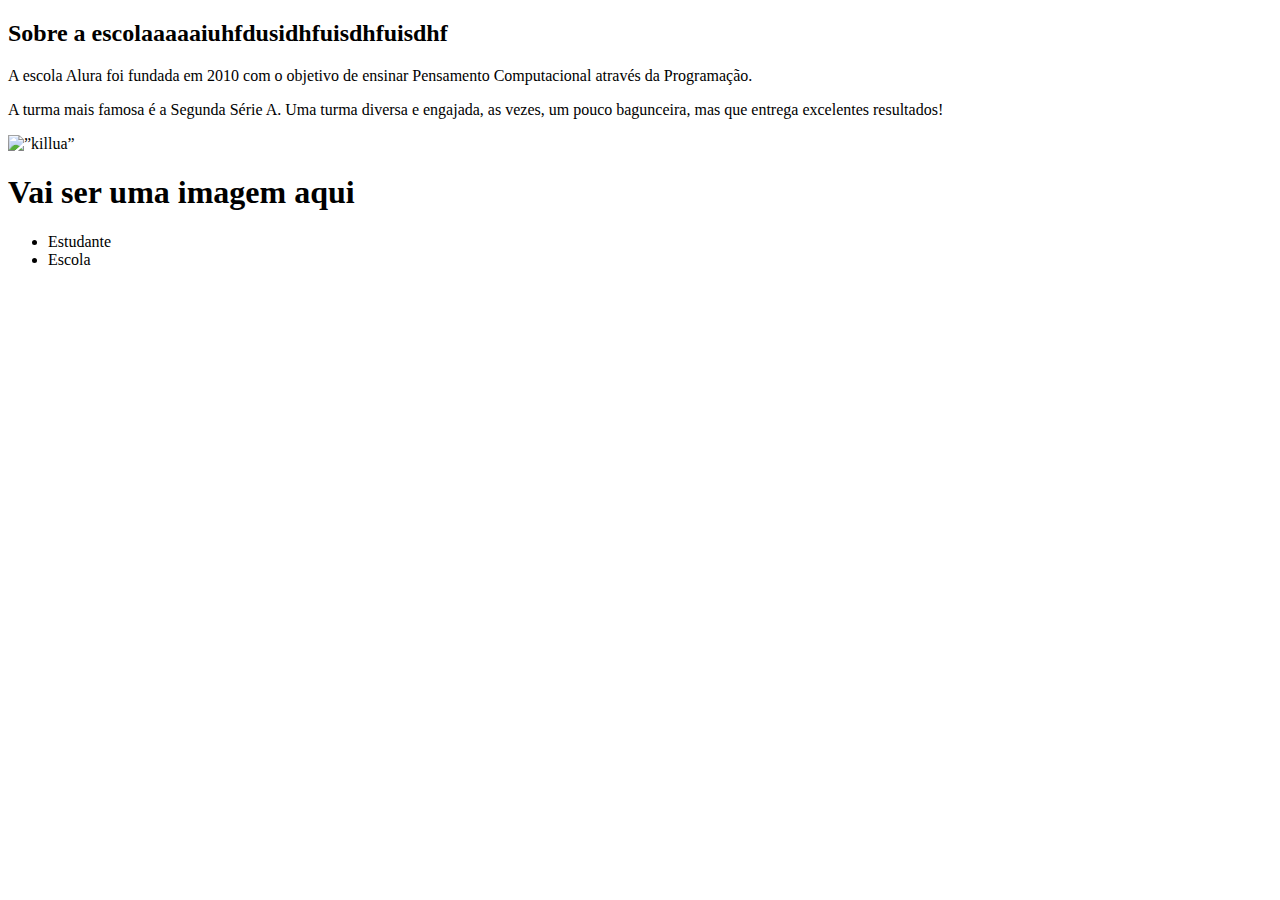
==== index.html @ e5a9a650 "Add files via upload" ====
<!DOCTYPE html>
<html lang="en">
<head>
    <meta charset="UTF-8">
    <meta http-equiv="X-UA-Compatible" content="IE=edge">
    <meta name="viewport" content="width=device-width, initial-scale=1.0">
    <title>Document</title>
</head>
<body>
    <header>
        <section Class="Escola">
            <div class=”escola-conteudo”></div>   
            <h2 class="Escola-título"> Sobre a escolaaaaaiuhfdusidhfuisdhfuisdhf</h2>
                <p class="Escola-texto-um"></p> A escola Alura foi fundada em 2010 com o objetivo de ensinar Pensamento Computacional através da Programação. 
            
                <p class="Escola-texto-dois">A turma mais famosa é a Segunda Série A. Uma turma diversa e engajada, as vezes, um pouco bagunceira, mas que entrega excelentes resultados!</p>
            </div>
                <img src=”asdasd.jpeg” alt =”killua”>
                
            
        </section>
        <h1>Vai ser uma imagem aqui</h1>
        <ul>
        <li>Estudante</li>
        <li>Escola</li>
        </ul>
        </header>
</body>
</html>
<title>Document</title>
<link rel=”stylesheet” href=”style.css”>
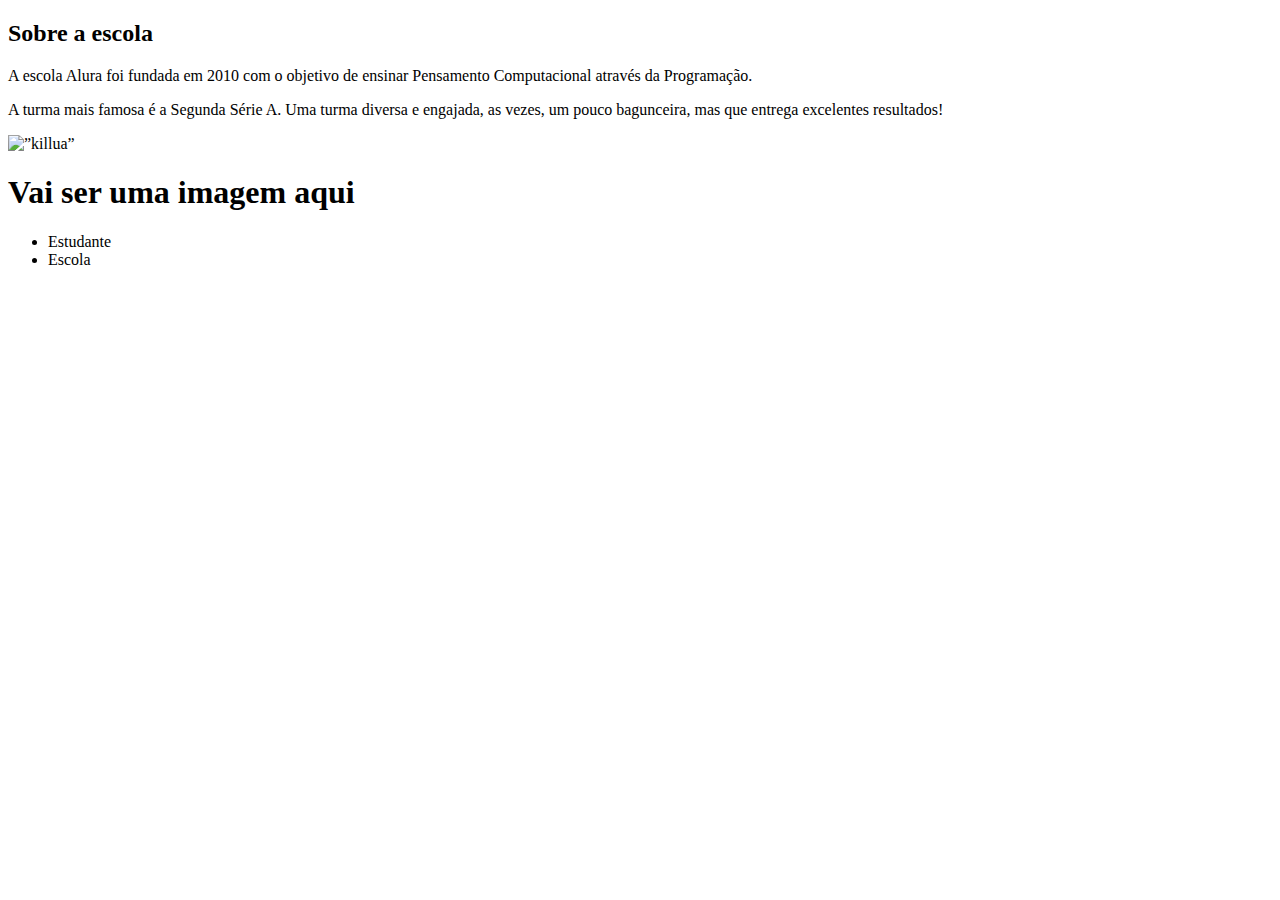
==== commit ec2713ac: "Update index.html" ====
--- a/index.html
+++ b/index.html
@@ -11,7 +11,7 @@
     <header>
         <section Class="Escola">
             <div class=”escola-conteudo”></div>   
-            <h2 class="Escola-título"> Sobre a escolaaaaaiuhfdusidhfuisdhfuisdhf</h2>
+            <h2 class="Escola-título"> Sobre a escola</h2>
                 <p class="Escola-texto-um"></p> A escola Alura foi fundada em 2010 com o objetivo de ensinar Pensamento Computacional através da Programação. 
             
                 <p class="Escola-texto-dois">A turma mais famosa é a Segunda Série A. Uma turma diversa e engajada, as vezes, um pouco bagunceira, mas que entrega excelentes resultados!</p>
@@ -29,4 +29,4 @@
 </body>
 </html>
 <title>Document</title>
-<link rel=”stylesheet” href=”style.css”>+<link rel=”stylesheet” href=”style.css”>
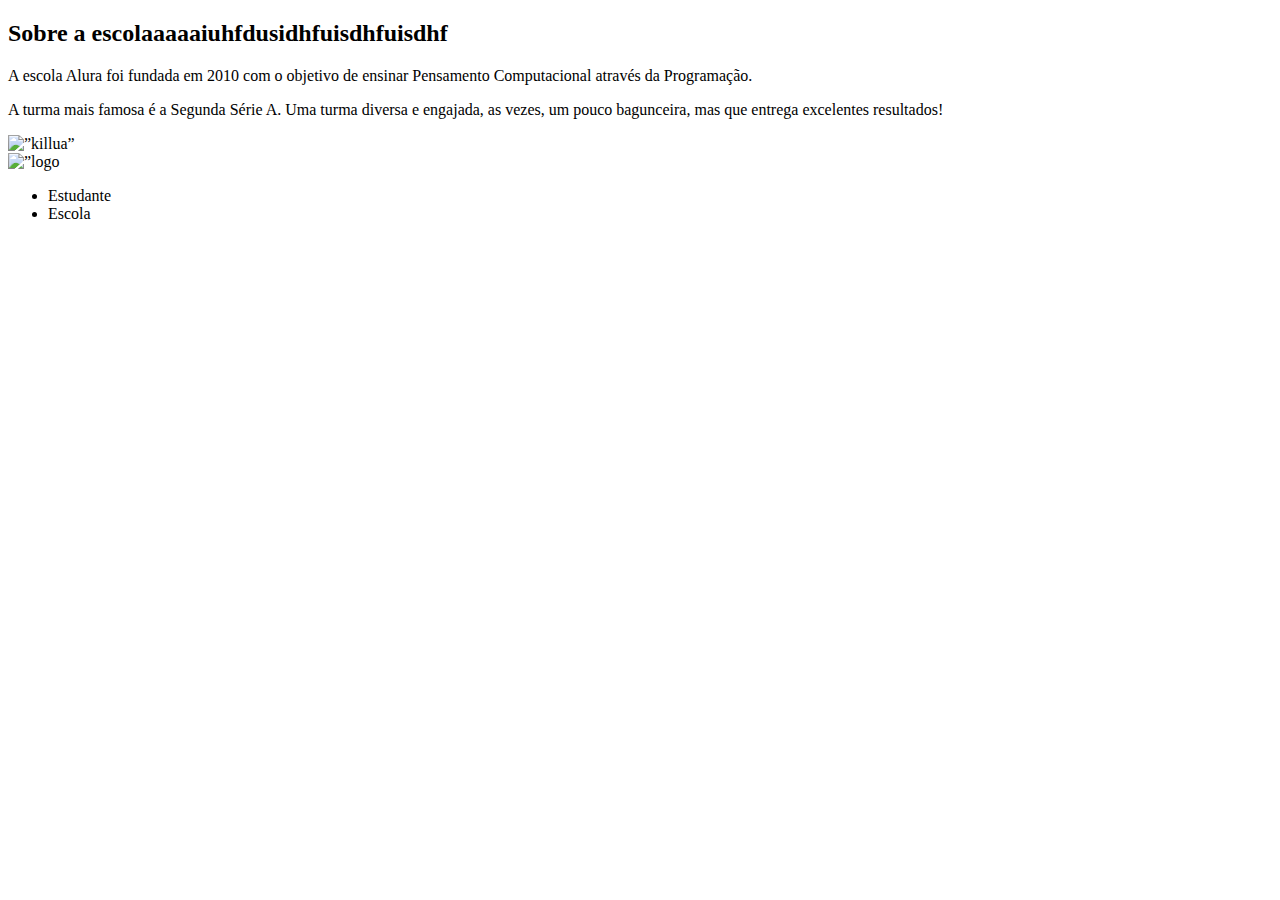
==== commit f72f07d0: "Update index.html" ====
--- a/index.html
+++ b/index.html
@@ -1,4 +1,3 @@
-
 <!DOCTYPE html>
 <html lang="en">
 <head>
@@ -11,7 +10,7 @@
     <header>
         <section Class="Escola">
             <div class=”escola-conteudo”></div>   
-            <h2 class="Escola-título"> Sobre a escola</h2>
+            <h2 class="Escola-título"> Sobre a escolaaaaaiuhfdusidhfuisdhfuisdhf</h2>
                 <p class="Escola-texto-um"></p> A escola Alura foi fundada em 2010 com o objetivo de ensinar Pensamento Computacional através da Programação. 
             
                 <p class="Escola-texto-dois">A turma mais famosa é a Segunda Série A. Uma turma diversa e engajada, as vezes, um pouco bagunceira, mas que entrega excelentes resultados!</p>
@@ -19,13 +18,13 @@
                 <img src=”asdasd.jpeg” alt =”killua”>
                 
             
-        </section>
-        <h1>Vai ser uma imagem aqui</h1>
-        <ul>
-        <li>Estudante</li>
-        <li>Escola</li>
-        </ul>
-        </header>
+                <header class=”cabecalho”>
+                    <img class=”cabecalho-imagem” src=”./img/alurastart logo 1.png” alt=”logo da alura
+                    start”>
+                    <ul class=”cabecalho-lista-item”>
+                        <li class=”cabecalho-lista-item”>Estudante</li>
+                        <li class=”cabecalho-lista-item”>Escola</li>
+                    </ul>
 </body>
 </html>
 <title>Document</title>
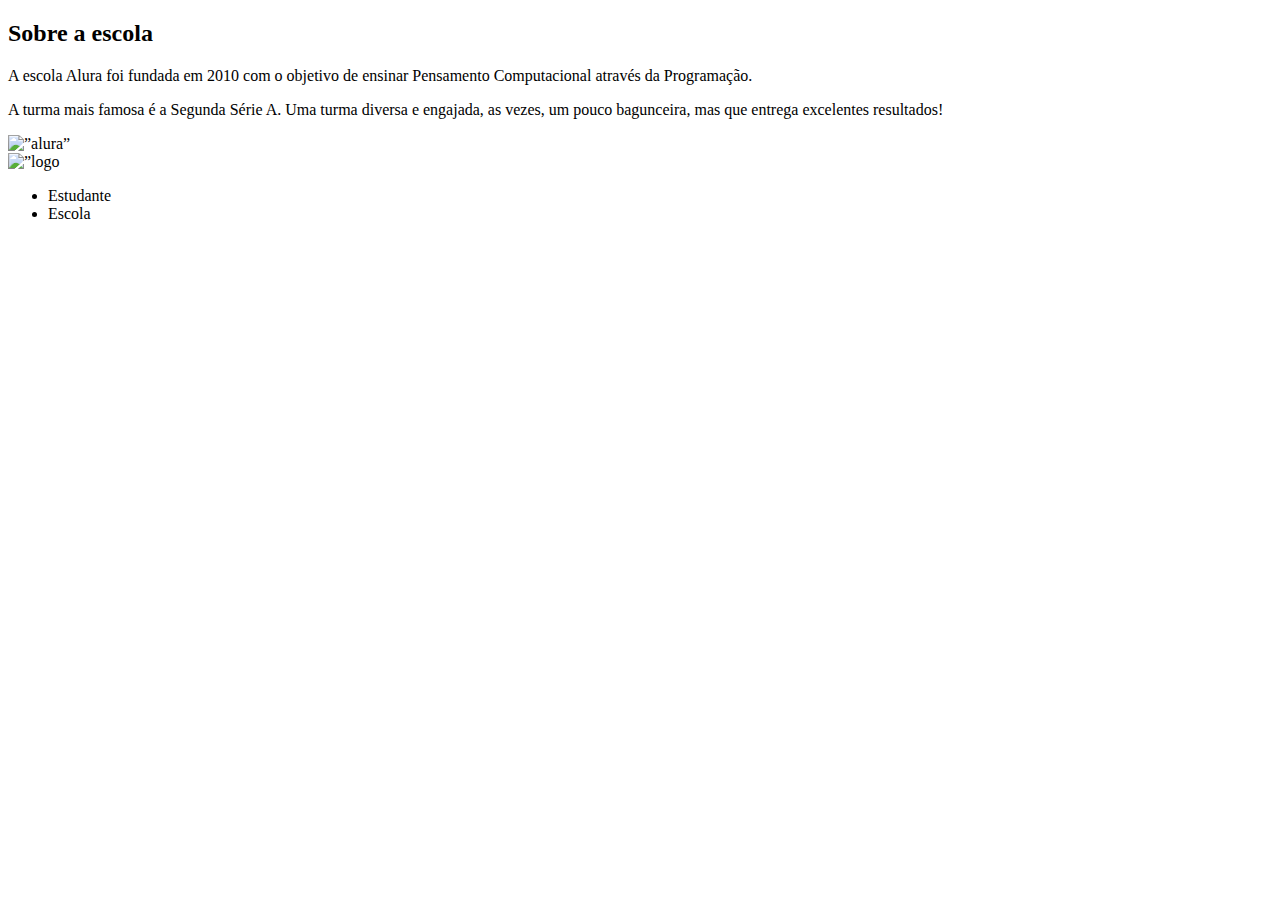
==== commit ccc151fa: "Update index.html" ====
--- a/index.html
+++ b/index.html
@@ -1,3 +1,4 @@
+
 <!DOCTYPE html>
 <html lang="en">
 <head>
@@ -10,12 +11,12 @@
     <header>
         <section Class="Escola">
             <div class=”escola-conteudo”></div>   
-            <h2 class="Escola-título"> Sobre a escolaaaaaiuhfdusidhfuisdhfuisdhf</h2>
+            <h2 class="Escola-título"> Sobre a escola</h2>
                 <p class="Escola-texto-um"></p> A escola Alura foi fundada em 2010 com o objetivo de ensinar Pensamento Computacional através da Programação. 
             
                 <p class="Escola-texto-dois">A turma mais famosa é a Segunda Série A. Uma turma diversa e engajada, as vezes, um pouco bagunceira, mas que entrega excelentes resultados!</p>
             </div>
-                <img src=”asdasd.jpeg” alt =”killua”>
+                <img src=””./img/alurastart” alt =”alura”>
                 
             
                 <header class=”cabecalho”>
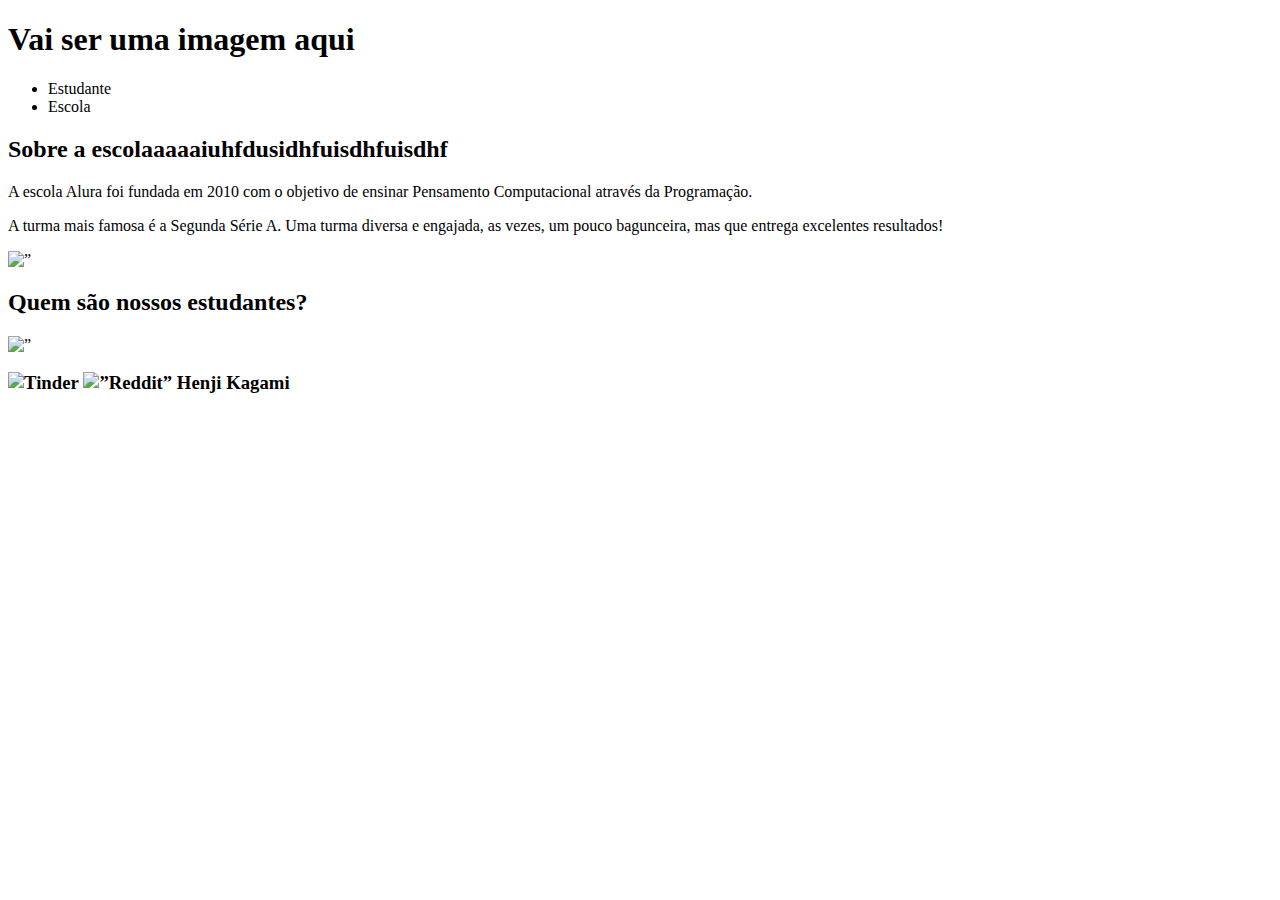
==== commit 9940e825: "Update index.html" ====
--- a/index.html
+++ b/index.html
@@ -1,4 +1,3 @@
-
 <!DOCTYPE html>
 <html lang="en">
 <head>
@@ -6,27 +5,43 @@
     <meta http-equiv="X-UA-Compatible" content="IE=edge">
     <meta name="viewport" content="width=device-width, initial-scale=1.0">
     <title>Document</title>
+    <link rel=”stylesheet” href=”style.css”>
+<link rel=”preconnect” href=”https://fonts.googleapis.com”>
+<link rel=”preconnect” href=”https://fonts.gstatic.com” crossorigin>
+<link href=”https://fonts.googleapis.com/
+css2?family=Inter:wght@700&family=Poppins:wght@400;700&display=swap”
+rel=”stylesheet”>
 </head>
 <body>
     <header>
+    
+        <h1>Vai ser uma imagem aqui</h1>
+        <ul>
+        <li>Estudante</li>
+        <li>Escola</li>
+        </ul>
+        </header>
         <section Class="Escola">
             <div class=”escola-conteudo”></div>   
-            <h2 class="Escola-título"> Sobre a escola</h2>
+            <h2 class="Escola-título"> Sobre a escolaaaaaiuhfdusidhfuisdhfuisdhf</h2>
                 <p class="Escola-texto-um"></p> A escola Alura foi fundada em 2010 com o objetivo de ensinar Pensamento Computacional através da Programação. 
             
                 <p class="Escola-texto-dois">A turma mais famosa é a Segunda Série A. Uma turma diversa e engajada, as vezes, um pouco bagunceira, mas que entrega excelentes resultados!</p>
             </div>
-                <img src=””./img/alurastart” alt =”alura”>
+            <img class="escola-imagem"src=”./img/Learning-cuate.png” alt =” menino estudando com o computador”>
                 
             
-                <header class=”cabecalho”>
-                    <img class=”cabecalho-imagem” src=”./img/alurastart logo 1.png” alt=”logo da alura
-                    start”>
-                    <ul class=”cabecalho-lista-item”>
-                        <li class=”cabecalho-lista-item”>Estudante</li>
-                        <li class=”cabecalho-lista-item”>Escola</li>
-                    </ul>
+        </section>
+        <section class=”estudante”>
+            <h2 class=”estudante-titulo”>Quem são nossos estudantes?</h2>
+            <img class="Estudante-imagem"src=”./img/Henji Kagami.jpg” alt=” foto do nerdola”>
+            <h3><img src=”./img/tinder.png” alt=Tinder>
+                <img src=”./img/reddit.png” alt=”Reddit”>
+                Henji Kagami</h3>
+
 </body>
+
 </html>
 <title>Document</title>
+
 <link rel=”stylesheet” href=”style.css”>
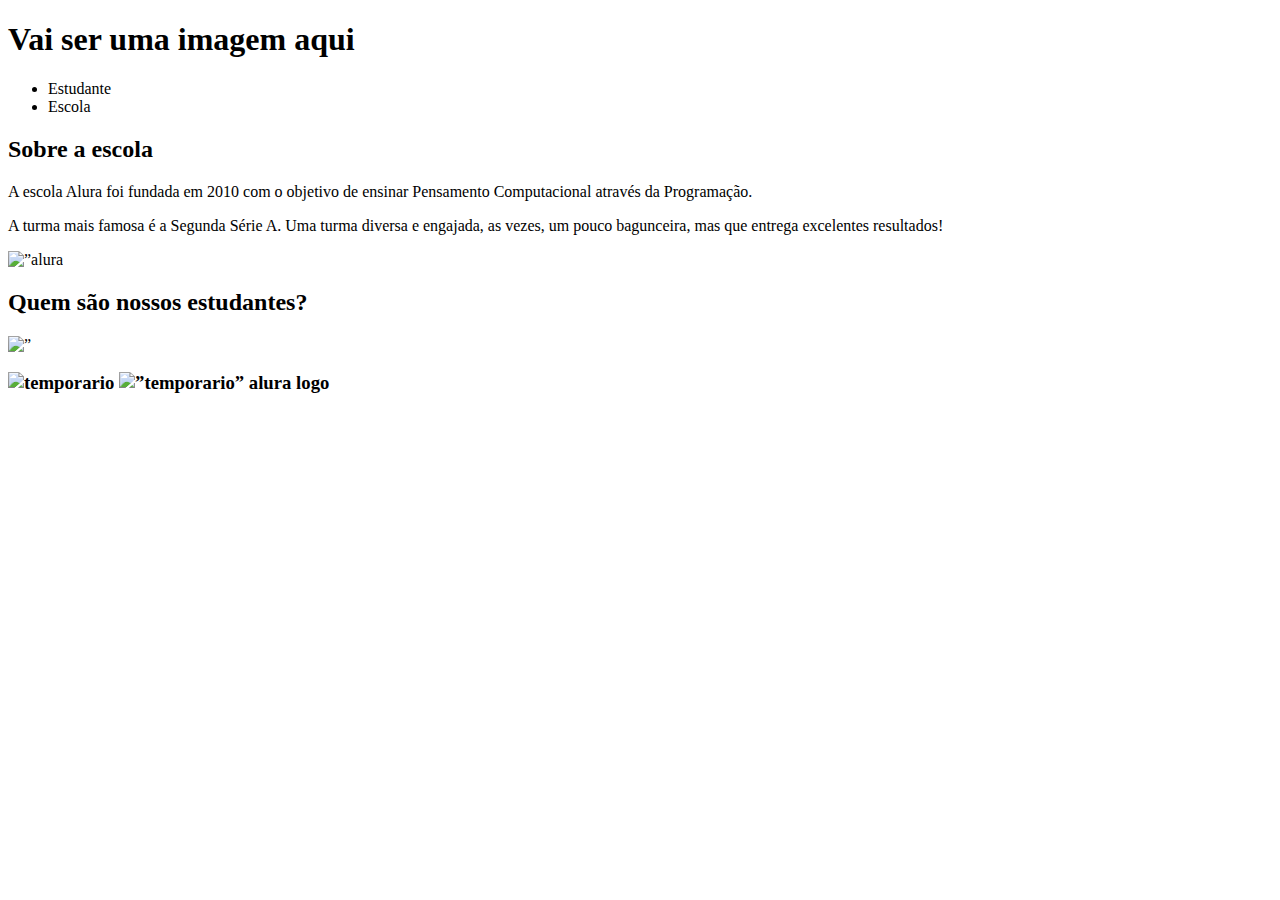
==== commit 4a1866c2: "Update index.html" ====
--- a/index.html
+++ b/index.html
@@ -23,21 +23,21 @@
         </header>
         <section Class="Escola">
             <div class=”escola-conteudo”></div>   
-            <h2 class="Escola-título"> Sobre a escolaaaaaiuhfdusidhfuisdhfuisdhf</h2>
+            <h2 class="Escola-título"> Sobre a escola</h2>
                 <p class="Escola-texto-um"></p> A escola Alura foi fundada em 2010 com o objetivo de ensinar Pensamento Computacional através da Programação. 
             
                 <p class="Escola-texto-dois">A turma mais famosa é a Segunda Série A. Uma turma diversa e engajada, as vezes, um pouco bagunceira, mas que entrega excelentes resultados!</p>
             </div>
-            <img class="escola-imagem"src=”./img/Learning-cuate.png” alt =” menino estudando com o computador”>
+            <img class="alura logo"src=”./img/alura logo.png” alt =”alura logo”>
                 
             
         </section>
         <section class=”estudante”>
             <h2 class=”estudante-titulo”>Quem são nossos estudantes?</h2>
-            <img class="Estudante-imagem"src=”./img/Henji Kagami.jpg” alt=” foto do nerdola”>
-            <h3><img src=”./img/tinder.png” alt=Tinder>
-                <img src=”./img/reddit.png” alt=”Reddit”>
-                Henji Kagami</h3>
+            <img class="Estudante-imagem"src=”./img/alura logo.png” alt=” foto do alura temporario”>
+            <h3><img src=”./img/alura logo.png” alt="temporario">
+                <img src=”./img/alura logo.png” alt=”temporario”>
+                alura logo</h3>
 
 </body>
 
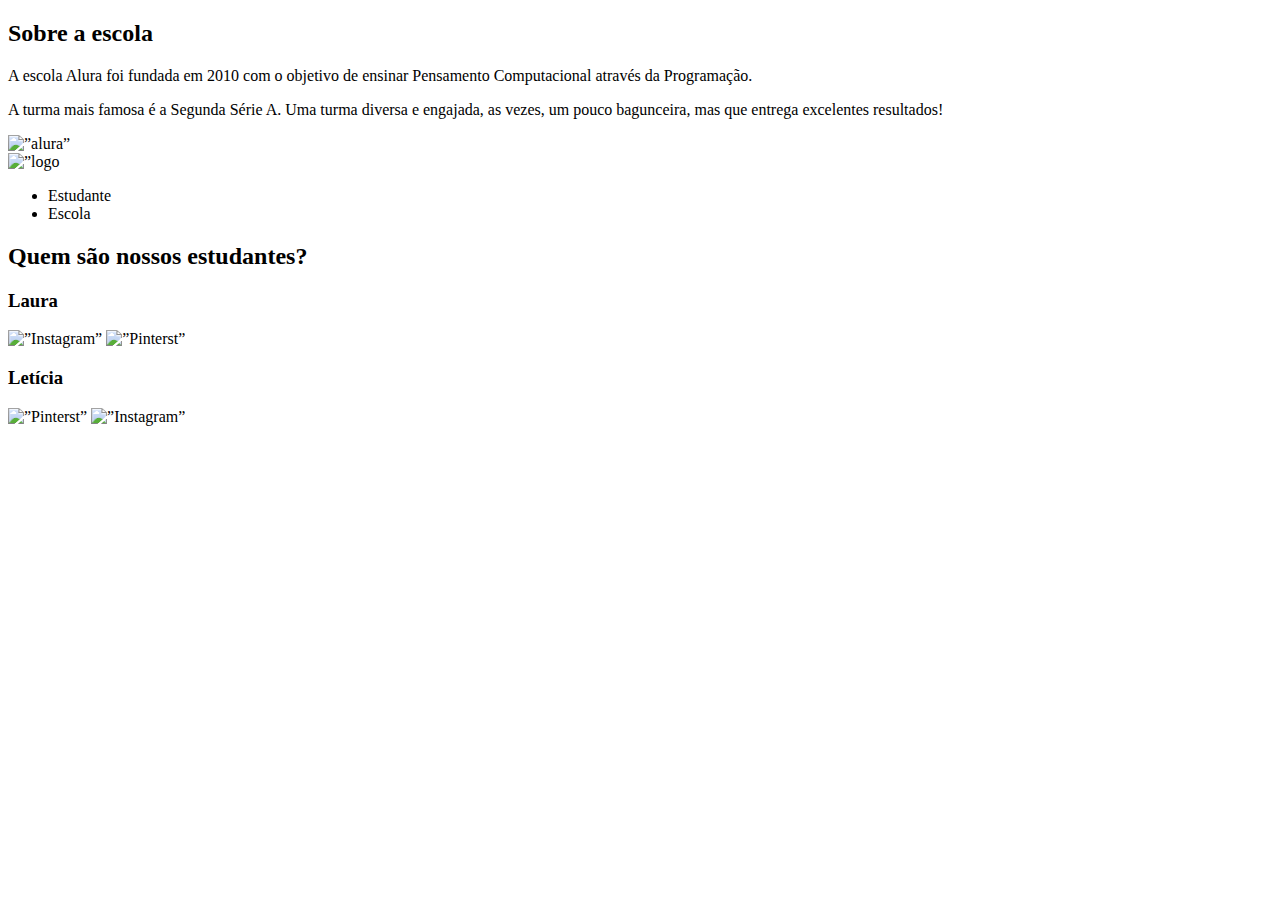
==== commit 33e65753: "Update index.html" ====
--- a/index.html
+++ b/index.html
@@ -5,22 +5,8 @@
     <meta http-equiv="X-UA-Compatible" content="IE=edge">
     <meta name="viewport" content="width=device-width, initial-scale=1.0">
     <title>Document</title>
-    <link rel=”stylesheet” href=”style.css”>
-<link rel=”preconnect” href=”https://fonts.googleapis.com”>
-<link rel=”preconnect” href=”https://fonts.gstatic.com” crossorigin>
-<link href=”https://fonts.googleapis.com/
-css2?family=Inter:wght@700&family=Poppins:wght@400;700&display=swap”
-rel=”stylesheet”>
 </head>
 <body>
-    <header>
-    
-        <h1>Vai ser uma imagem aqui</h1>
-        <ul>
-        <li>Estudante</li>
-        <li>Escola</li>
-        </ul>
-        </header>
         <section Class="Escola">
             <div class=”escola-conteudo”></div>   
             <h2 class="Escola-título"> Sobre a escola</h2>
@@ -28,20 +14,34 @@
             
                 <p class="Escola-texto-dois">A turma mais famosa é a Segunda Série A. Uma turma diversa e engajada, as vezes, um pouco bagunceira, mas que entrega excelentes resultados!</p>
             </div>
-            <img class="alura logo"src=”./img/alura logo.png” alt =”alura logo”>
+                <img src=”alurastart logo 1.png” alt =”alura”>
                 
             
-        </section>
-        <section class=”estudante”>
-            <h2 class=”estudante-titulo”>Quem são nossos estudantes?</h2>
-            <img class="Estudante-imagem"src=”./img/alura logo.png” alt=” foto do alura temporario”>
-            <h3><img src=”./img/alura logo.png” alt="temporario">
-                <img src=”./img/alura logo.png” alt=”temporario”>
-                alura logo</h3>
-
+                <header>
+                    <img class=”cabecalho-imagem” src=”./img/alurastart logo 1.png” alt=”logo da alura
+                    start”>
+                    <ul class=”cabecalho-lista-item”>
+                        <li class=”cabecalho-lista-item”>Estudante</li>
+                        <li class=”cabecalho-lista-item”>Escola</li>
+                    </ul>
+                </header>
 </body>
-
 </html>
 <title>Document</title>
+<link rel=”stylesheet” href=”style.css”>
 
-<link rel=”stylesheet” href=”style.css”>
+</section>
+<section class=”estudante”>
+    <h2 class=”estudante-titulo”>Quem são nossos estudantes?</h2>
+    <div class=”estudante-div”></div>
+    
+    <h3 class=”estudante-nome”>Laura</h3>
+    <img class=”estudante-icone” src=”./img/instagram.png” alt=”Instagram”>
+    <img class=”estudante-icone” src=”./img/pinterest.png” alt=”Pinterst”>
+  
+    <h3 class=”estudante-nome”>Letícia</h3>
+    <img class=”estudante-icone” src=”./img/pinterest.png” alt=”Pinterst”>
+    <img class=”estudante-icone” src=”./img/instagram.png” alt=”Instagram”>
+    
+</div>
+</section>
